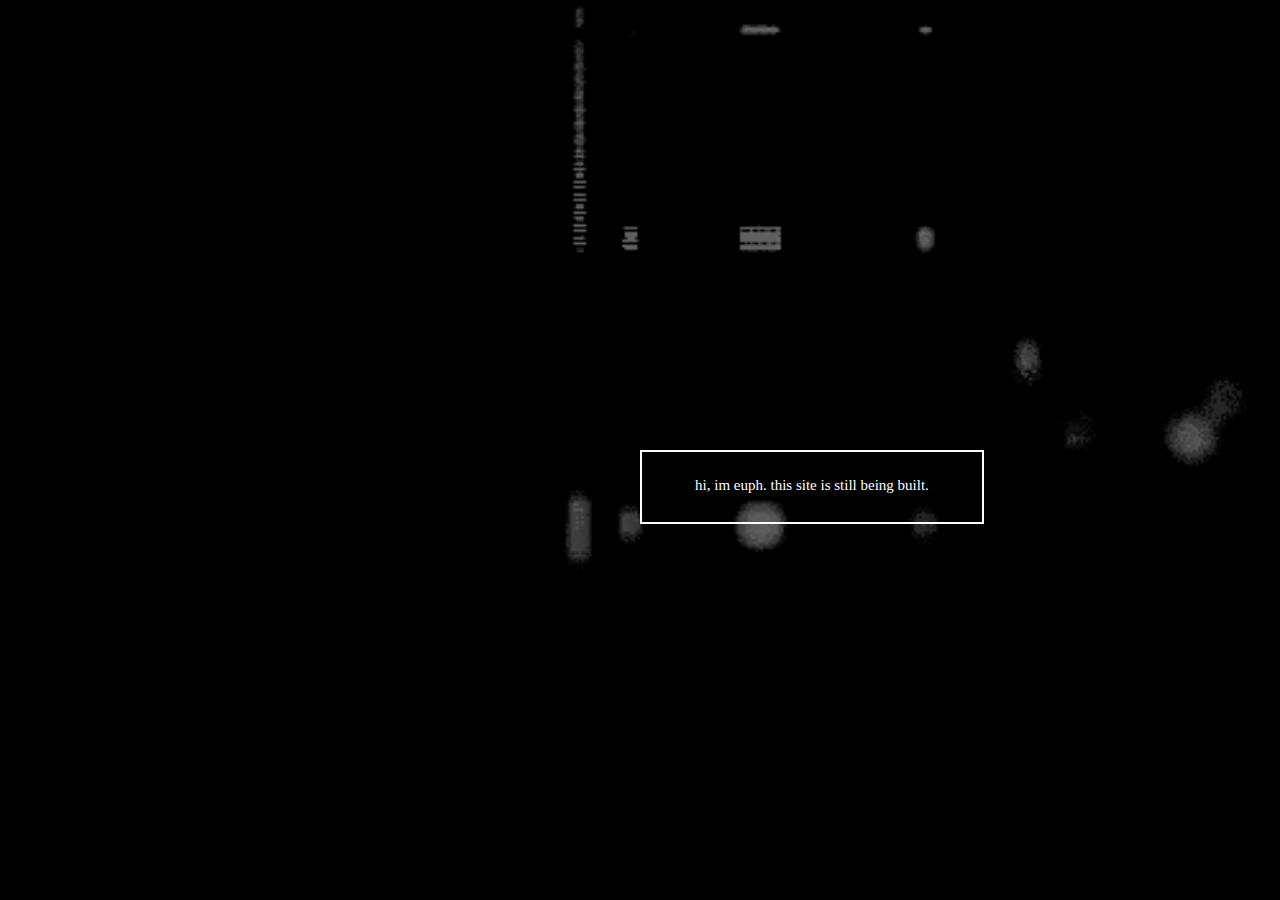
==== index.html @ 56a65095 "css" ====
<!DOCTYPE html>
<html lang="en">
<head>
    <meta charset="utf-8">
    <link rel="icon" href="/assets/jl.jpg">
    <link rel="stylesheet" href="/src/style/style.css">
    <title>euph / wip</title>
</head>
<body>
<div class="center">
    <p>hi, im euph. this site is still being built.</p>    
</div>
</body>
</html>
---- src/style/style.css ----
body{
    background-color: black;
    background-image: url(/assets/bg.gif);
    background-repeat: no-repeat;
    background-size: 100%;
    background-position: center;
}

.center{
    width: 320px;
    height: 50px;
    padding: 10px;
    border: 2px solid white;
    margin: auto;
    text-align: center;
    top: 50%;
    left: 50%;
    position: absolute;
}

p{
    color:white;
    font-size: 15px;
}

a{
    color:white;
    font-size: 15px;
}
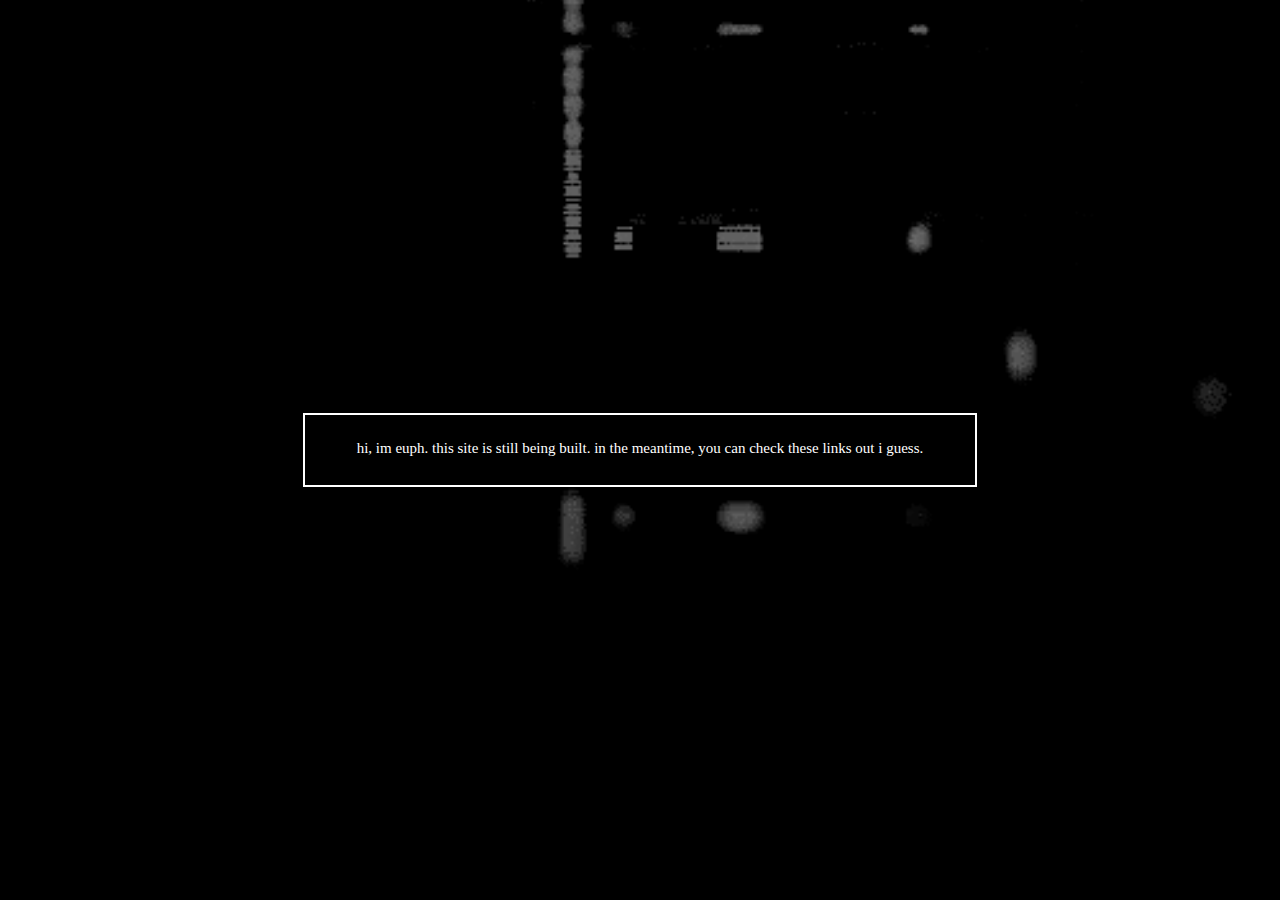
==== commit b4dd41d6: "index" ====
--- a/index.html
+++ b/index.html
@@ -8,7 +8,7 @@
 </head>
 <body>
 <div class="center">
-    <p>hi, im euph. this site is still being built.</p>    
+    <p>hi, im euph. this site is still being built. in the meantime, you can check these links out i guess.</p>   
 </div>
 </body>
 </html>
--- a/src/style/style.css
+++ b/src/style/style.css
@@ -7,7 +7,7 @@
 }
 
 .center{
-    width: 320px;
+    width: 650px;
     height: 50px;
     padding: 10px;
     border: 2px solid white;
@@ -15,6 +15,7 @@
     text-align: center;
     top: 50%;
     left: 50%;
+    transform: translate(-50%, -50%);
     position: absolute;
 }
 
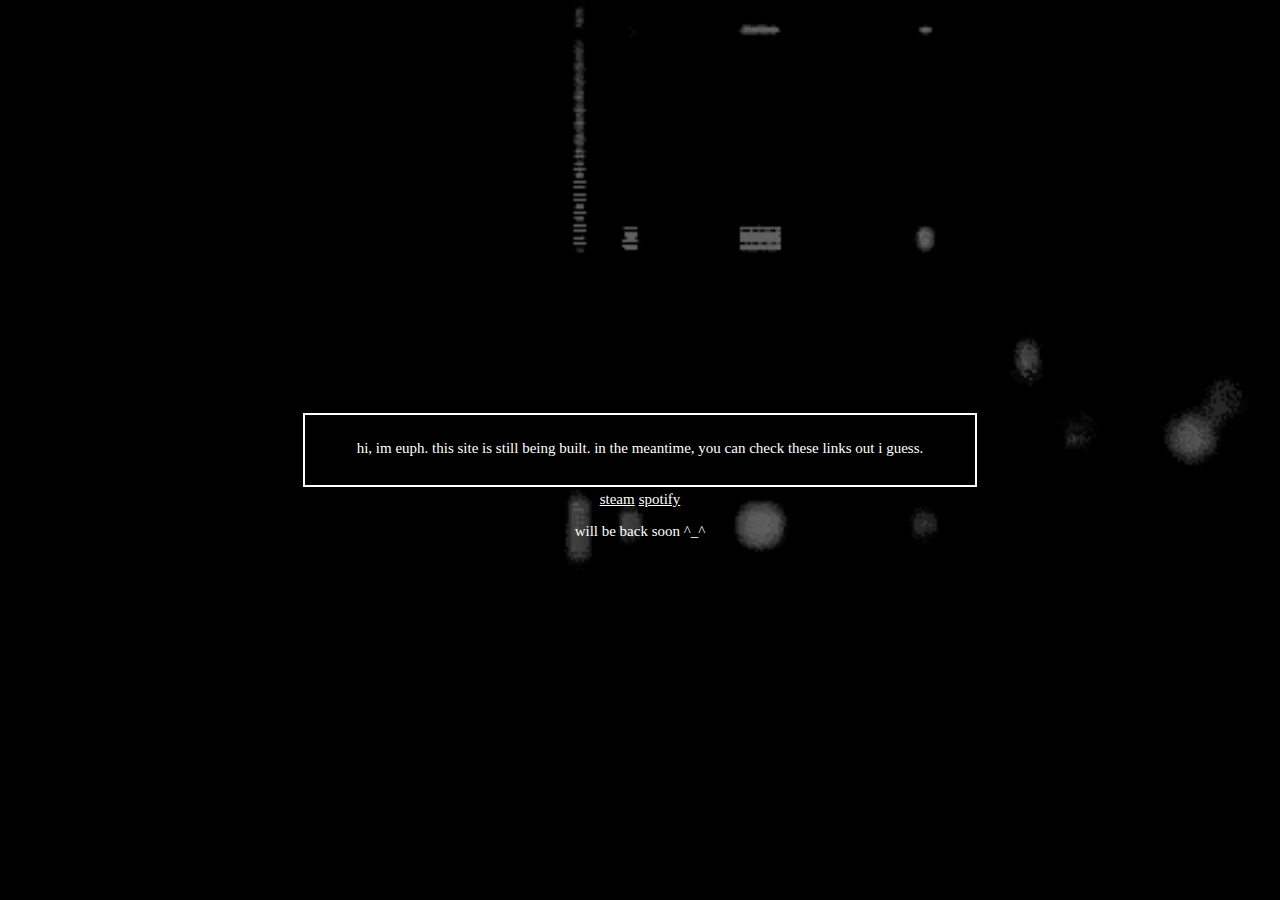
==== commit ddedb6e4: "Update index.html" ====
--- a/index.html
+++ b/index.html
@@ -8,7 +8,12 @@
 </head>
 <body>
 <div class="center">
-    <p>hi, im euph. this site is still being built. in the meantime, you can check these links out i guess.</p>   
+    <p>hi, im euph. this site is still being built. in the meantime, you can check these links out i guess.</p>
+    <br>
+    <a href="https://steamcommunity.com/id/wonderingwhy">steam</a>
+    <a href="https://open.spotify.com/playlist/6Cv7M7pJkPIqffCUhgaifB?si=8ce06e97bfa4415a">spotify</a>
+    <br>
+    <p>will be back soon ^_^</p>   
 </div>
 </body>
 </html>
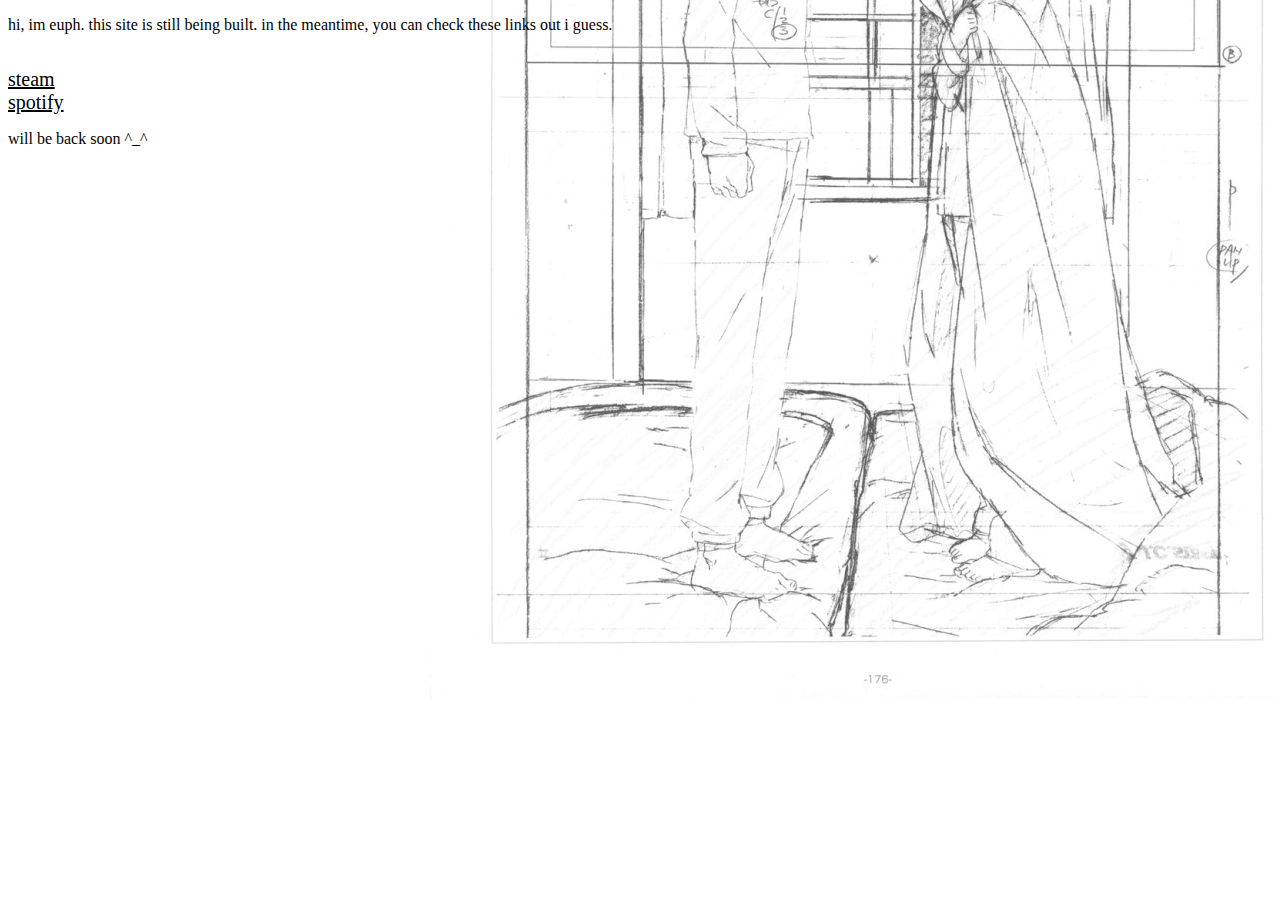
==== commit eeb5c14a: "index" ====
--- a/index.html
+++ b/index.html
@@ -7,13 +7,13 @@
     <title>euph / wip</title>
 </head>
 <body>
-<div class="center">
-    <p>hi, im euph. this site is still being built. in the meantime, you can check these links out i guess.</p>
-    <br>
-    <a href="https://steamcommunity.com/id/wonderingwhy">steam</a>
-    <a href="https://open.spotify.com/playlist/6Cv7M7pJkPIqffCUhgaifB?si=8ce06e97bfa4415a">spotify</a>
-    <br>
-    <p>will be back soon ^_^</p>   
+<p>hi, im euph. this site is still being built. in the meantime, you can check these links out i guess.</p>
+<br>
+<a href="https://steamcommunity.com/id/wonderingwhy">steam</a>
+<br>
+<a href="https://open.spotify.com/playlist/6Cv7M7pJkPIqffCUhgaifB?si=8ce06e97bfa4415a">spotify</a>
+<br>
+<p>will be back soon ^_^</p>   
 </div>
 </body>
 </html>
--- a/src/style/style.css
+++ b/src/style/style.css
@@ -1,30 +1,11 @@
 body{
-    background-color: black;
-    background-image: url(/assets/bg.gif);
+    background-image: url(/assets/sb.jpg);
     background-repeat: no-repeat;
-    background-size: 100%;
-    background-position: center;
-}
-
-.center{
-    width: 650px;
-    height: 50px;
-    padding: 10px;
-    border: 2px solid white;
-    margin: auto;
-    text-align: center;
-    top: 50%;
-    left: 50%;
-    transform: translate(-50%, -50%);
-    position: absolute;
-}
-
-p{
-    color:white;
-    font-size: 15px;
+    background-size: auto;
+    background-position: right;
 }
 
 a{
-    color:white;
-    font-size: 15px;
+    color:black;
+    font-size: 20px;
 }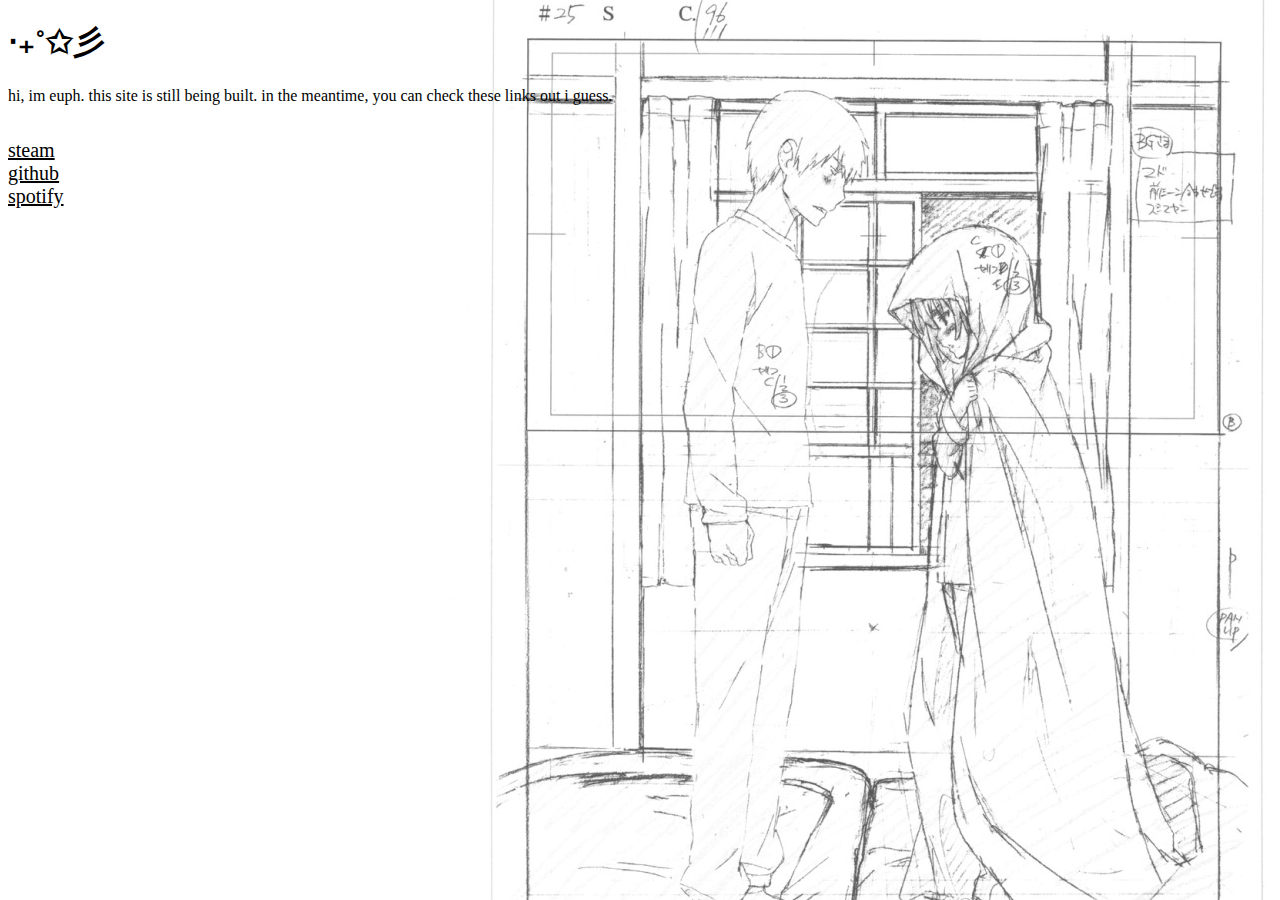
==== commit 4000e121: "index + css" ====
--- a/index.html
+++ b/index.html
@@ -7,13 +7,15 @@
     <title>euph / wip</title>
 </head>
 <body>
+<h1>‧₊˚✩彡</h1>
 <p>hi, im euph. this site is still being built. in the meantime, you can check these links out i guess.</p>
 <br>
 <a href="https://steamcommunity.com/id/wonderingwhy">steam</a>
 <br>
+<a href="https://github.com/badend1ng">github</a>
+<br>
 <a href="https://open.spotify.com/playlist/6Cv7M7pJkPIqffCUhgaifB?si=8ce06e97bfa4415a">spotify</a>
 <br>
-<p>will be back soon ^_^</p>   
 </div>
 </body>
 </html>
--- a/src/style/style.css
+++ b/src/style/style.css
@@ -1,11 +1,11 @@
 body{
     background-image: url(/assets/sb.jpg);
     background-repeat: no-repeat;
-    background-size: auto;
     background-position: right;
+    background-attachment: fixed;
 }
 
 a{
     color:black;
     font-size: 20px;
-}+}
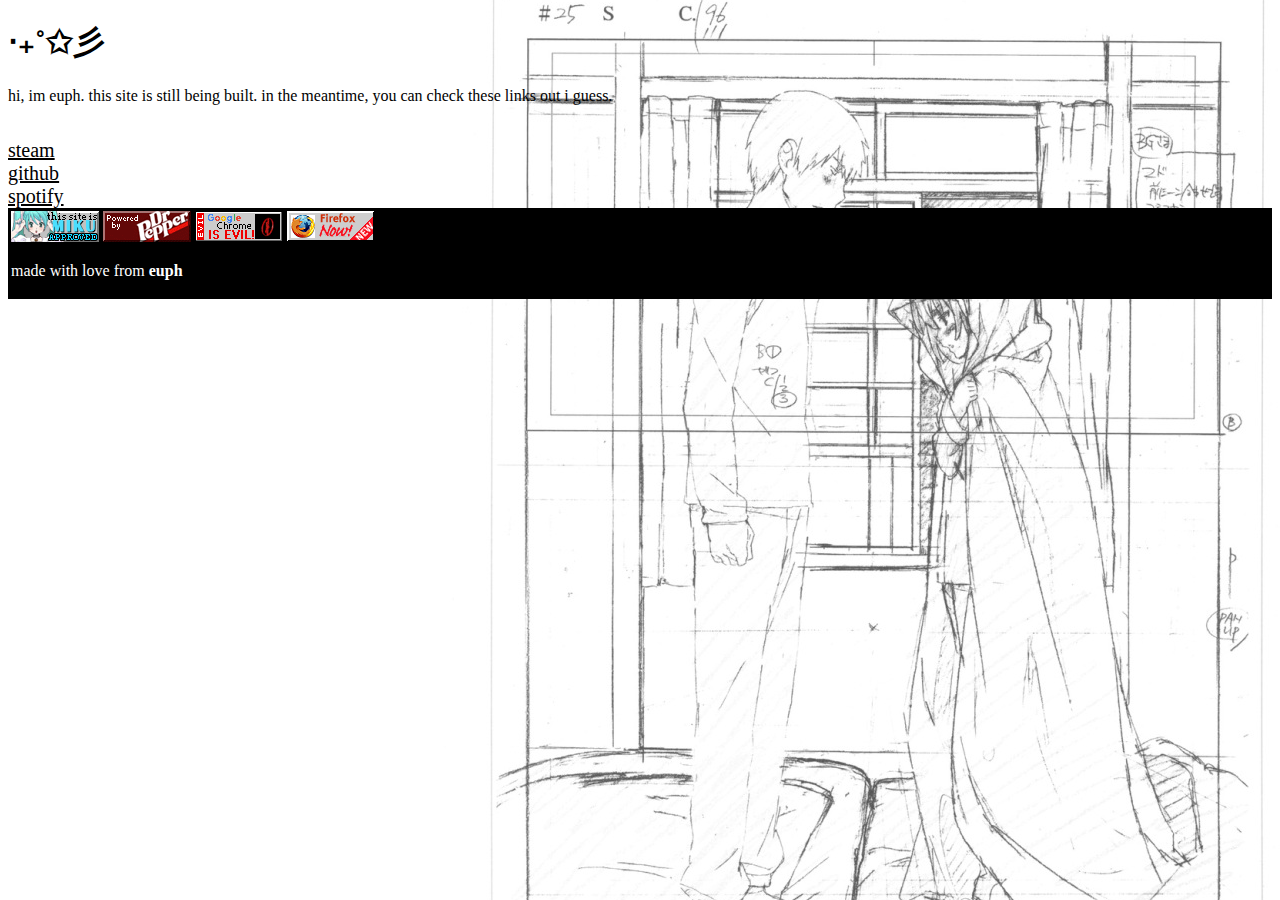
==== commit 16735c1a: "index" ====
--- a/index.html
+++ b/index.html
@@ -16,6 +16,13 @@
 <br>
 <a href="https://open.spotify.com/playlist/6Cv7M7pJkPIqffCUhgaifB?si=8ce06e97bfa4415a">spotify</a>
 <br>
+<footer>
+    <img src="assets/miku.gif" alt="miku">
+    <img src="assets/drpepper.gif" alt="dr. p">
+    <img src="assets/chrmevil.gif" alt="chrome sucks">
+    <img src="assets/firefoxnow.gif" alt="download firefox">
+    <p>made with love from <b>euph</b></p>
+</footer>
 </div>
 </body>
 </html>
--- a/src/style/style.css
+++ b/src/style/style.css
@@ -9,3 +9,9 @@
     color:black;
     font-size: 20px;
 }
+
+footer{
+    padding: 3px;
+    background-color: black;
+    color: white;
+}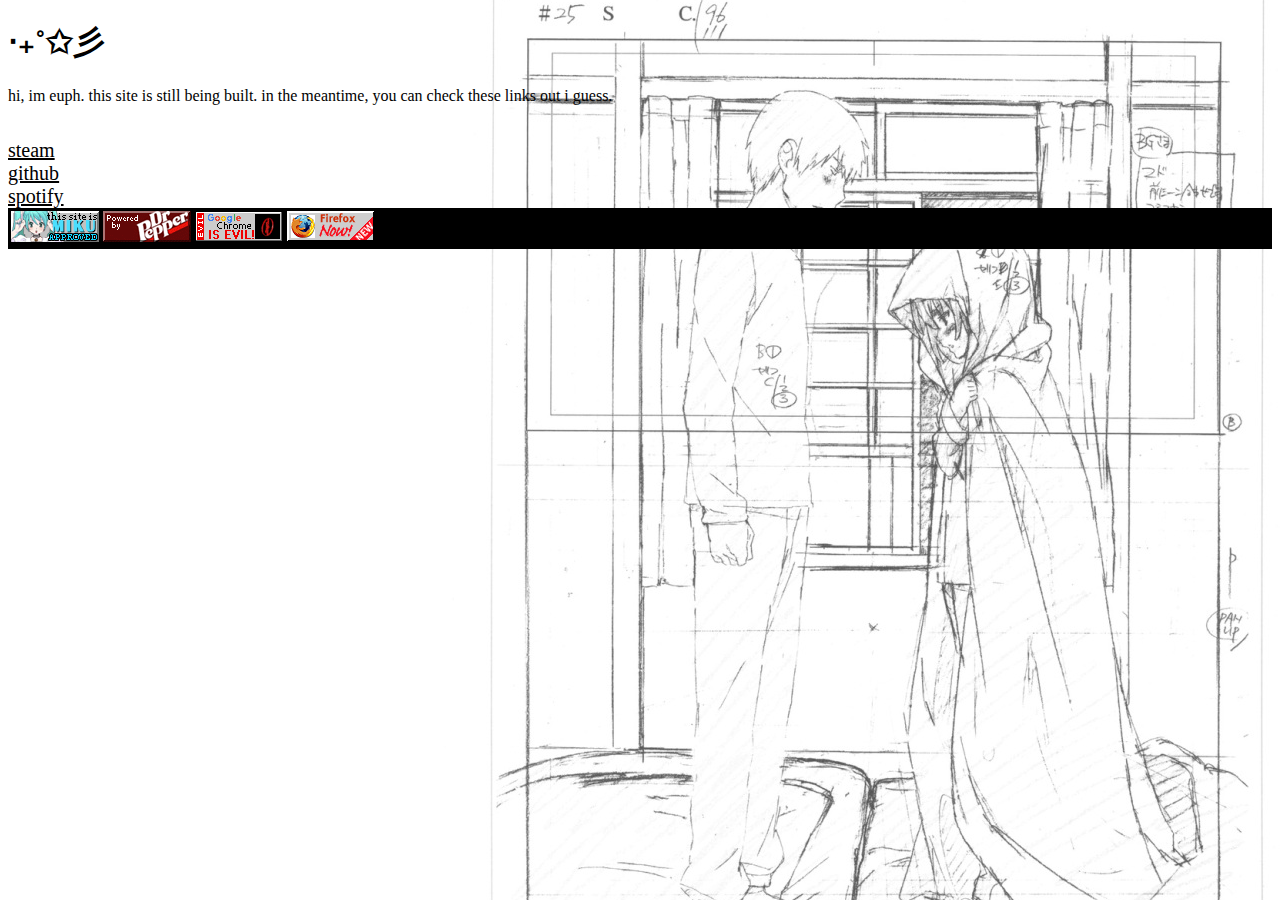
==== commit c15e4842: "Update index.html" ====
--- a/index.html
+++ b/index.html
@@ -21,7 +21,6 @@
     <img src="assets/drpepper.gif" alt="dr. p">
     <img src="assets/chrmevil.gif" alt="chrome sucks">
     <img src="assets/firefoxnow.gif" alt="download firefox">
-    <p>made with love from <b>euph</b></p>
 </footer>
 </div>
 </body>
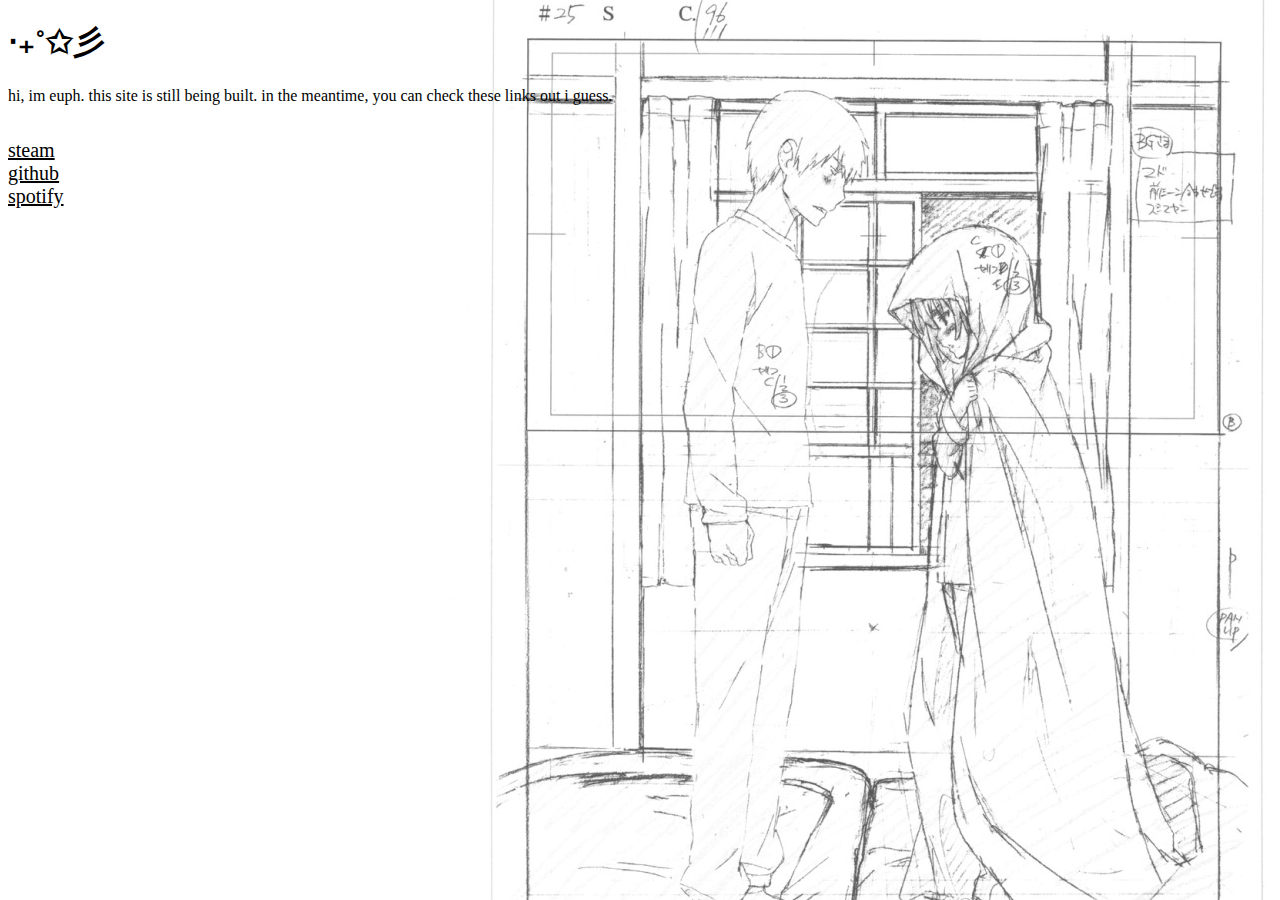
==== commit 7e692906: "index" ====
--- a/index.html
+++ b/index.html
@@ -16,12 +16,5 @@
 <br>
 <a href="https://open.spotify.com/playlist/6Cv7M7pJkPIqffCUhgaifB?si=8ce06e97bfa4415a">spotify</a>
 <br>
-<footer>
-    <img src="assets/miku.gif" alt="miku">
-    <img src="assets/drpepper.gif" alt="dr. p">
-    <img src="assets/chrmevil.gif" alt="chrome sucks">
-    <img src="assets/firefoxnow.gif" alt="download firefox">
-</footer>
-</div>
 </body>
 </html>
--- a/src/style/style.css
+++ b/src/style/style.css
@@ -8,10 +8,4 @@
 a{
     color:black;
     font-size: 20px;
-}
-
-footer{
-    padding: 3px;
-    background-color: black;
-    color: white;
 }